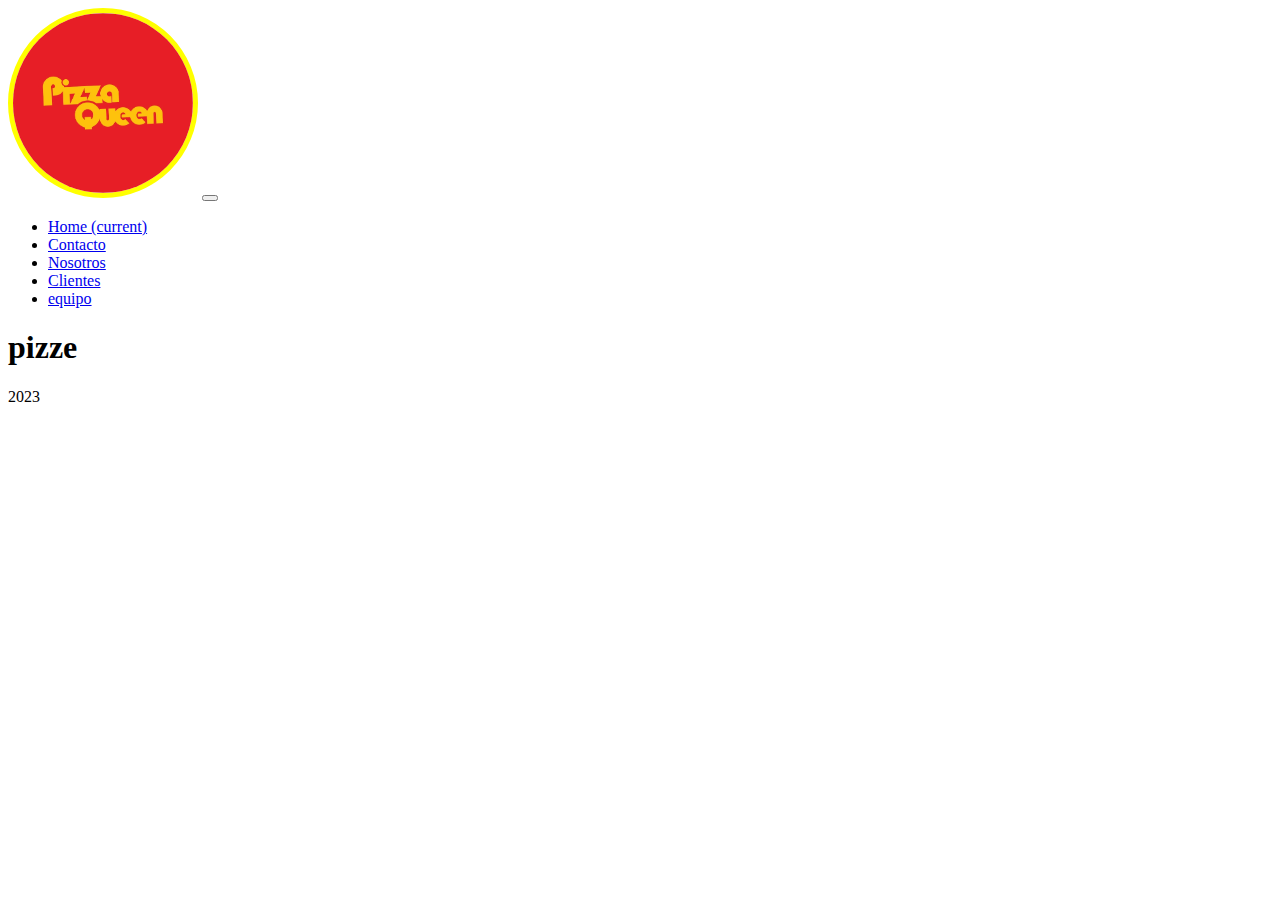
==== pages/contact.html @ 98d7febc "update 1" ====
<!DOCTYPE html>
<html lang="en">
<head>
    <meta charset="UTF-8">
    <meta http-equiv="X-UA-Compatible" content="IE=edge">
    <meta name="viewport" content="width=device-width, initial-scale=1.0">
    <link href="https://cdn.jsdelivr.net/npm/bootstrap@5.1.3/dist/css/bootstrap.min.css" rel="stylesheet" integrity="sha384-1BmE4kWBq78iYhFldvKuhfTAU6auU8tT94WrHftjDbrCEXSU1oBoqyl2QvZ6jIW3" crossorigin="anonymous">
    <link rel="stylesheet" href="../style.css">
    <title>Pizza Queen</title>
</head>
<body>
    <header>
        <!-- nav section -->
        <nav class="navbar navbar-expand-lg navbar-light bg-light">
            <div class="container-fluid">
              <img src="../media/logo.jpeg" alt="pizza">
              <button class="navbar-toggler" type="button" data-bs-toggle="collapse" data-bs-target="#navbarColor03" aria-controls="navbarColor03" aria-expanded="false" aria-label="Toggle navigation">
                <span class="navbar-toggler-icon"></span>
              </button>
              <div class="collapse navbar-collapse" id="navbarColor03">
                <ul class="navbar-nav me-auto">
                  <li class="nav-item">
                    <a class="nav-link active" href="/index.html">Home
                      <span class="visually-hidden">(current)</span>
                    </a>
                  </li>
                  <li class="nav-item">
                    <a class="nav-link" href="./contact.html">Contacto</a>
                  </li>
                  <li class="nav-item">
                    <a class="nav-link" href="./about.html">Nosotros</a>
                  </li>
                  <li class="nav-item">
                    <a class="nav-link" href="./menu.html">Clientes</a>
                  </li>
                  <li class="nav-item">
                    <a class="nav-link" href="./team.html">equipo</a>
                  </li>
                </ul>
              </div>
            </div>
          </nav>
    </header>
    <section>
        <h1>pizze</h1>
    </section>
    <footer>
        2023
    </footer>
    <script src="https://cdn.jsdelivr.net/npm/bootstrap@5.1.3/dist/js/bootstrap.bundle.min.js" integrity="sha384-ka7Sk0Gln4gmtz2MlQnikT1wXgYsOg+OMhuP+IlRH9sENBO0LRn5q+8nbTov4+1p" crossorigin="anonymous"></script>
    
</body>
</html>
---- style.css ----
html{
    padding: 0;
    background-color: #fff;
}
/* navbar */

nav .container-fluid img{
    border-radius: 50%;
    border: 5px solid yellow;
    height: 20vh;
}

/* 
card section */

.card-section .cards{
    /* display: flex;
    gap: 10px;
    gap: 10px 20px; /* row-gap column gap */
    /* row-gap: 10px;
    column-gap: 20px; */
    display: flex;
    align-content: space-around; 
    
}
.card{
    border-radius: 10px;
    border: 2px solid black;
    margin:20px;
    align-items: flex-end;
    
}




footer img{
    border-radius: 50%;
    border: 5px solid yellow;
    height: 20vh;
}
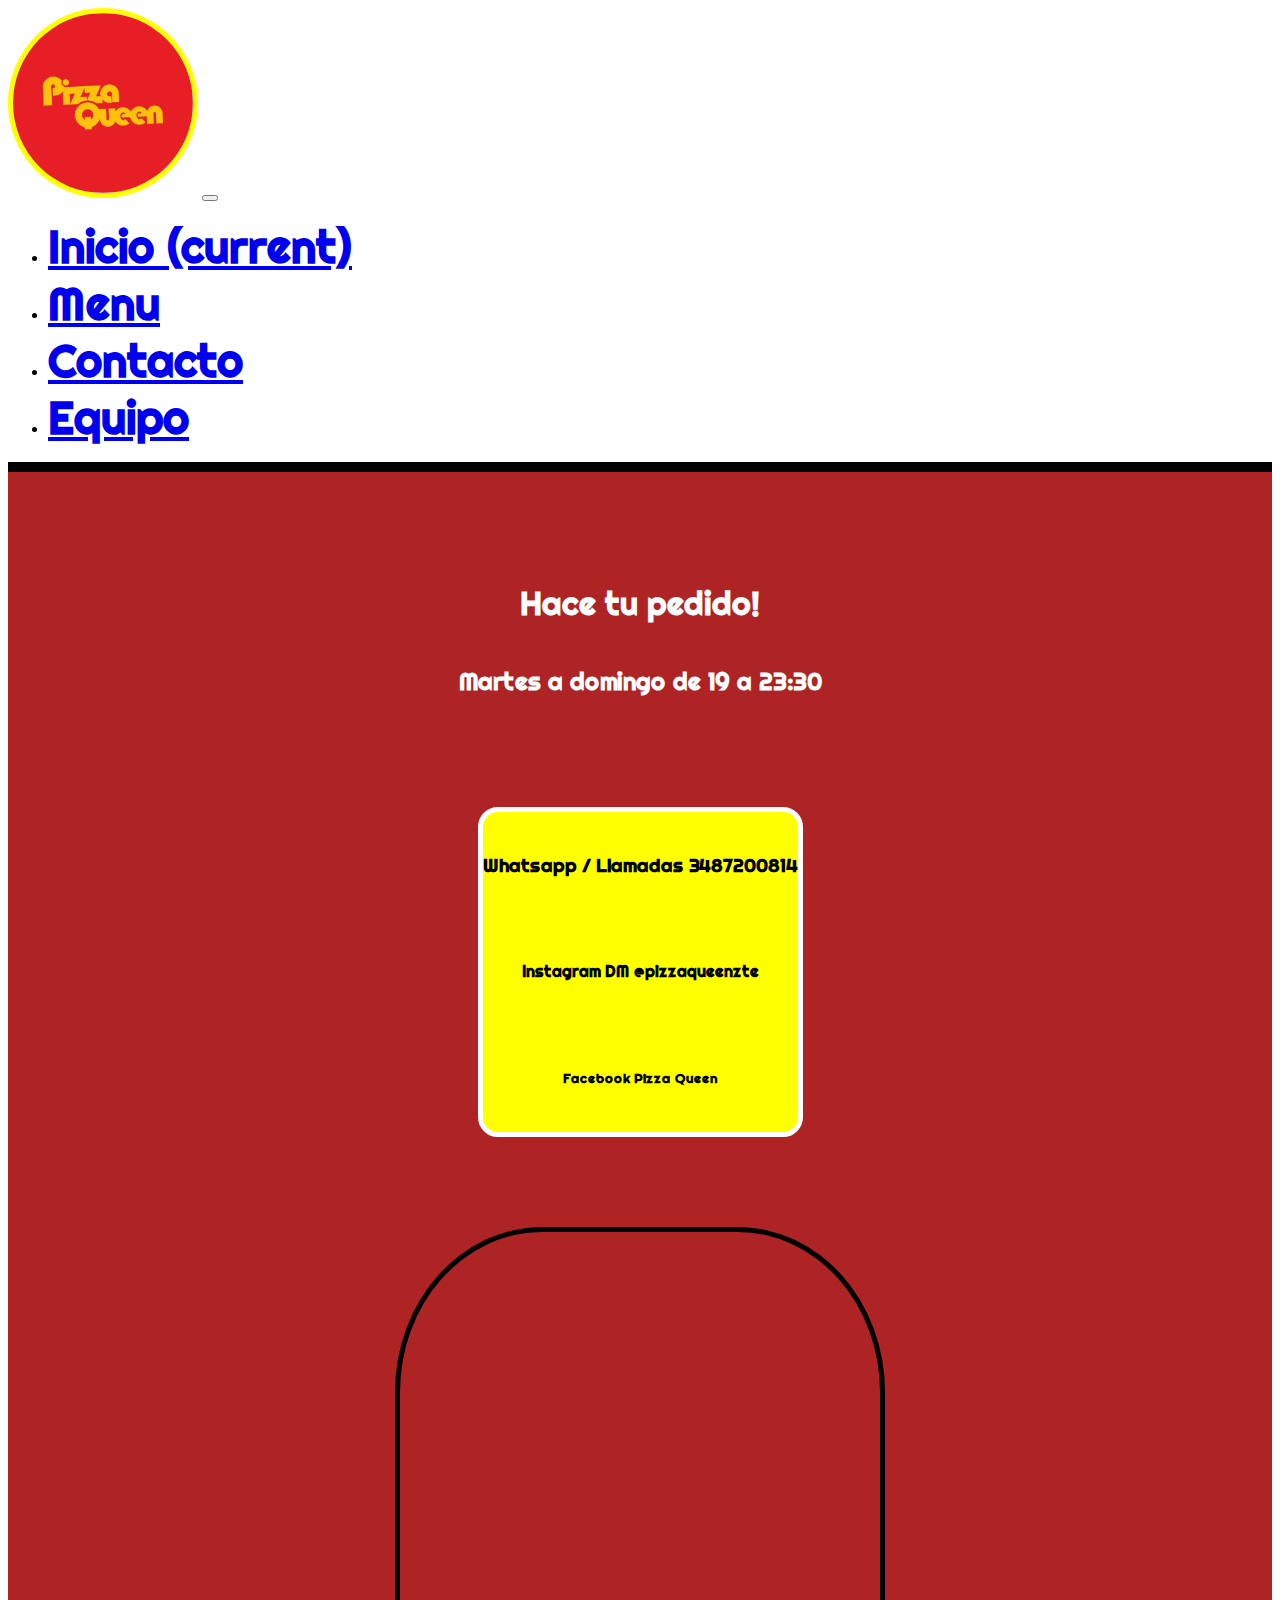
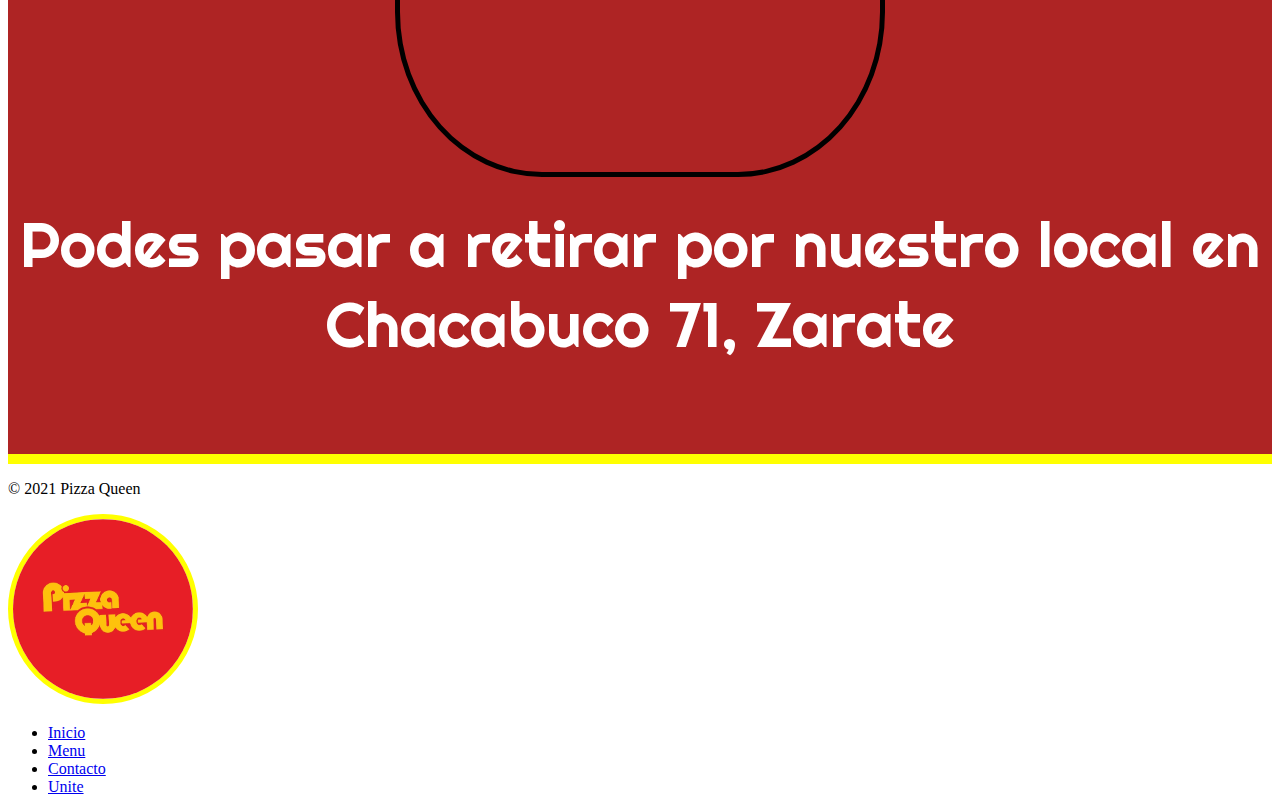
==== commit 7bd45cac: "update" ====
--- a/pages/contact.html
+++ b/pages/contact.html
@@ -4,49 +4,67 @@
     <meta charset="UTF-8">
     <meta http-equiv="X-UA-Compatible" content="IE=edge">
     <meta name="viewport" content="width=device-width, initial-scale=1.0">
+    <link href="https://fonts.googleapis.com/css2?family=Inspiration&family=Righteous&family=Roboto:wght@400;900&family=Rock+Salt&family=Work+Sans:ital,wght@0,400;0,600;1,200&display=swap" rel="stylesheet">
     <link href="https://cdn.jsdelivr.net/npm/bootstrap@5.1.3/dist/css/bootstrap.min.css" rel="stylesheet" integrity="sha384-1BmE4kWBq78iYhFldvKuhfTAU6auU8tT94WrHftjDbrCEXSU1oBoqyl2QvZ6jIW3" crossorigin="anonymous">
-    <link rel="stylesheet" href="../style.css">
+    <link rel="stylesheet" href="../styles/contact.css">
     <title>Pizza Queen</title>
 </head>
 <body>
     <header>
         <!-- nav section -->
         <nav class="navbar navbar-expand-lg navbar-light bg-light">
-            <div class="container-fluid">
+          <div class="container-fluid">
               <img src="../media/logo.jpeg" alt="pizza">
-              <button class="navbar-toggler" type="button" data-bs-toggle="collapse" data-bs-target="#navbarColor03" aria-controls="navbarColor03" aria-expanded="false" aria-label="Toggle navigation">
-                <span class="navbar-toggler-icon"></span>
-              </button>
-              <div class="collapse navbar-collapse" id="navbarColor03">
-                <ul class="navbar-nav me-auto">
-                  <li class="nav-item">
-                    <a class="nav-link active" href="/index.html">Home
-                      <span class="visually-hidden">(current)</span>
-                    </a>
-                  </li>
-                  <li class="nav-item">
-                    <a class="nav-link" href="./contact.html">Contacto</a>
-                  </li>
-                  <li class="nav-item">
-                    <a class="nav-link" href="./about.html">Nosotros</a>
-                  </li>
-                  <li class="nav-item">
-                    <a class="nav-link" href="./menu.html">Clientes</a>
-                  </li>
-                  <li class="nav-item">
-                    <a class="nav-link" href="./team.html">equipo</a>
-                  </li>
-                </ul>
-              </div>
+            <button class="navbar-toggler" type="button" data-bs-toggle="collapse" data-bs-target="#navbarColor03" aria-controls="navbarColor03" aria-expanded="false" aria-label="Toggle navigation">
+              <span class="navbar-toggler-icon"></span>
+            </button>
+            <div class="collapse navbar-collapse" id="navbarColor03">
+              <ul class="navbar-nav me-auto ul-nav">
+                <li class="nav-item menuSelect">
+                  <a class="nav-link active title" href="../index.html">Inicio
+                    <span class="visually-hidden">(current)</span>
+                  </a>
+                </li>
+                <li class="nav-item menuSelect">
+                  <a class="nav-link title" href="./menu.html">Menu</a>
+                </li>
+                <li class="nav-item menuSelect">
+                  <a class="nav-link title" href="contact.html">Contacto</a>
+                </li>
+                <li class="nav-item menuSelect">
+                  <a class="nav-link title" href="team.html">Equipo</a>
+                </li>
+              </ul>
             </div>
-          </nav>
+          </div>
+        </nav>
     </header>
     <section>
-        <h1>pizze</h1>
+      <div class="titulo">
+        <h1>Hace tu pedido!</h1>
+        <h2>Martes a domingo de 19 a 23:30</h2>
+
+      </div>
+        <div class="container">
+          <h3>Whatsapp / Llamadas <span class="badge bg-dark">3487200814</span></h3>
+          <h4>Instagram DM <span class="badge bg-dark">@pizzaqueenzte</span></h4>
+          <h5>Facebook <span class="badge bg-dark">Pizza Queen</span></h5>
+        </div>
+        <div class="direccion">
+          <iframe src="https://www.google.com/maps/embed?pb=!1m18!1m12!1m3!1d3304.0574050438026!2d-59.02472518504452!3d-34.093669838195616!2m3!1f0!2f0!3f0!3m2!1i1024!2i768!4f13.1!3m3!1m2!1s0x95bb0b66128c8601%3A0xdc03bee13bd90102!2sCSA%2C%20Chacabuco%2071%2C%20B2800%20Z%C3%A1rate%2C%20Provincia%20de%20Buenos%20Aires!5e0!3m2!1ses!2sar!4v1672955996183!5m2!1ses!2sar" width="600" height="450"  allowfullscreen="" loading="lazy" referrerpolicy="no-referrer-when-downgrade"></iframe>
+          <figcaption>Podes pasar a retirar por nuestro local en Chacabuco 71, Zarate</figcaption>
+        </div>
     </section>
-    <footer>
-        2023
-    </footer>
+    <footer class="d-flex flex-wrap justify-content-between align-items-center py-3 my-4 border-top">
+      <p class="col-md-4 mb-0 text-muted">© 2021 Pizza Queen</p>
+      <img src="../media/logo.jpeg" alt="">
+      <ul class="nav col-md-4 justify-content-end">
+          <li class="nav-item item"><a href="../index.html" class="nav-link px-2 text-muted">Inicio</a></li>
+          <li class="nav-item item"><a href="menu.html" class="nav-link px-2 text-muted">Menu</a></li>
+          <li class="nav-item item"><a href="/" class="nav-link px-2 text-muted">Contacto</a></li>
+          <li class="nav-item item"><a href="team.html" class="nav-link px-2 text-muted">Unite</a></li>
+      </ul>
+  </footer>
     <script src="https://cdn.jsdelivr.net/npm/bootstrap@5.1.3/dist/js/bootstrap.bundle.min.js" integrity="sha384-ka7Sk0Gln4gmtz2MlQnikT1wXgYsOg+OMhuP+IlRH9sENBO0LRn5q+8nbTov4+1p" crossorigin="anonymous"></script>
     
 </body>
--- a/styles/contact.css
+++ b/styles/contact.css
@@ -0,0 +1,77 @@
+/* navbar */
+nav{
+    border-bottom: 10px solid black;
+}
+nav .container-fluid img{
+    border-radius: 50%;
+    border: 5px solid yellow;
+    height: 20vh;
+}
+.ul-nav{
+    width: 100%;
+}
+.title{
+    font-family: 'Righteous';
+    font-weight: bold;
+    font-size: 5vh;    
+}
+ .menuSelect{
+    width: 100%;
+} 
+section{
+    background-color:rgb(174, 36, 36);
+    
+}
+/* section */
+.titulo{
+    display: flex;
+    flex-direction: column;
+    align-items: center;
+    color: #fff;
+    padding-top: 10vh;
+    font-family: 'Righteous';
+}
+.container{
+    display: flex;
+    flex-direction: column;
+    align-items: center;
+    margin:10vh auto 10vh auto;
+    background-color: yellow;
+    width: fit-content;
+    height: 20rem;
+    border-radius: 20px;
+    justify-content: space-around;
+    font-family: 'Righteous';
+    border: 5px solid #fff;
+}
+.direccion{
+    display: flex;
+    flex-direction: column;
+    align-items: center;
+    padding-bottom: 10vh;
+    border-bottom: 10px solid yellow;
+}
+figcaption {
+    color: #fff;
+    font-size: 7vh;
+    text-align: center;
+    padding-top: 3vh;
+    font-family: 'Righteous';
+}
+iframe{
+    height: 60vh;
+    width: 30rem;
+    border: 5px solid black;
+    border-radius: 30%;
+    
+
+}
+
+
+/* footer */
+
+footer img{
+    border-radius: 50%;
+    border: 5px solid yellow;
+    height: 20vh;
+}